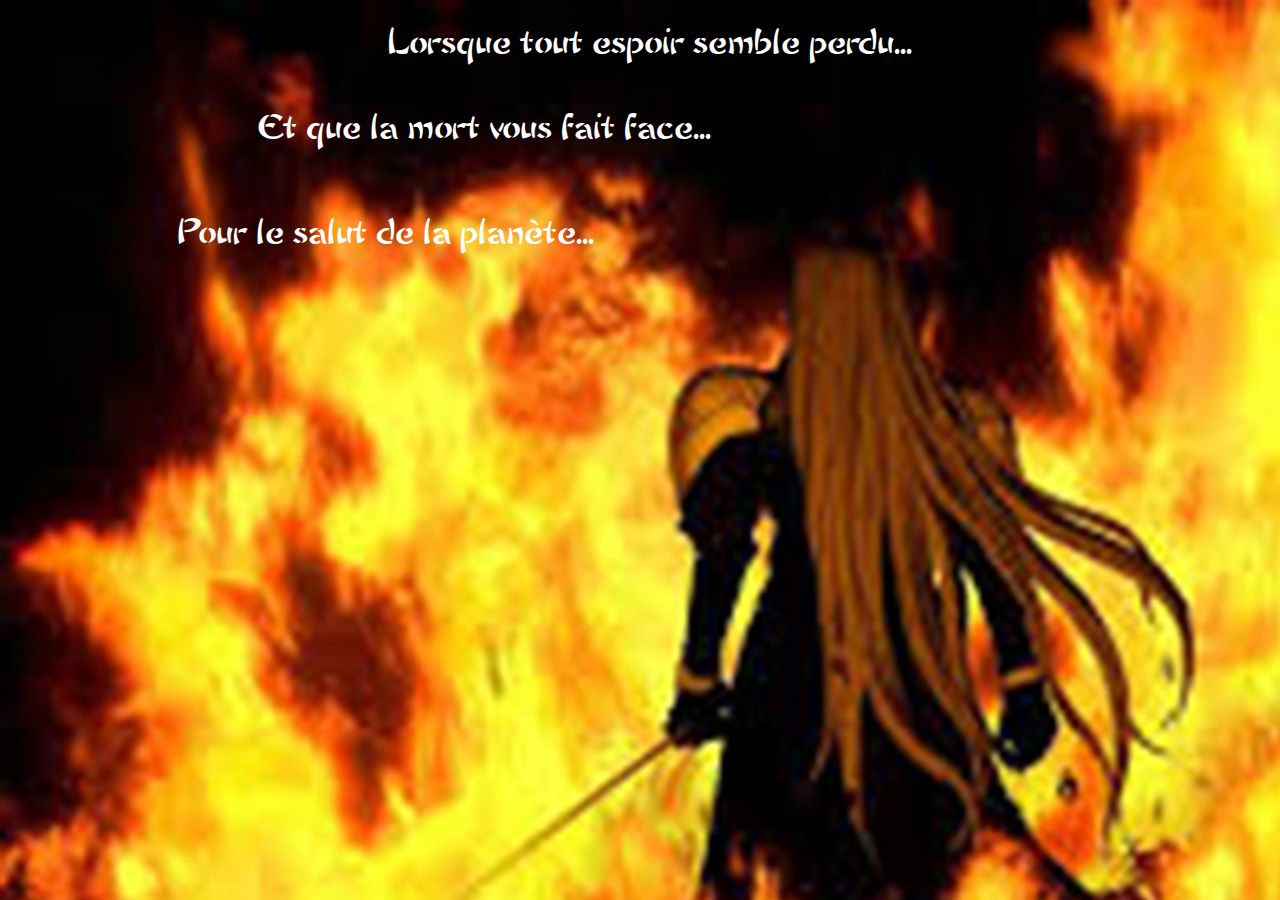
==== index.html @ 645c5904 "fdp" ====
<!DOCTYPE html>
<html lang="fr" class="no-js">

	<head>
		<meta charset="UTF-8">
		<meta name="viewport" content="width=device-width, initial-scale=1.0">
		<link rel="stylesheet" href="style.css" type="text/css" />
		<title>
		Le destin prends bien des formes
		</title>
	</head>

	<body>
	<div class="anim-hidetsugu"><p class="hidetsugu">Lorsque tout espoir semble perdu...</p></div>
	<div class="anim-mort"><p class="mort">Et que la mort vous fait face...</p></div>
	<div class="anim-salut"><p class="salut">Pour le salut de la planète...</p></div>
	<div class="anim-fdp"><p class="fdp"><a href="https://brisegenou.github.io/Juju.html"> Tu lâches un omnislash et c'est reglé !! Tranquille !!</a></p></div>
	</body>

</html>
---- style.css ----
body {
	background-image: url("sephirothfire.jpg");
	background-attachment: scroll;
	font-family: "samourai"
}
@font-face {
	font-family: "samourai";
	src: url('CHOWFUN_.TTF');
}
.anim-hidetsugu p {
	color: white;
    margin-top: 20px;
	margin-left: 20px;
    font-size: 30px;
    text-align: center;

    -webkit-animation: fadein 3s; /* Safari, Chrome and Opera > 12.1 */
       -moz-animation: fadein 3s; /* Firefox < 16 */
        -ms-animation: fadein 3s; /* Internet Explorer */
         -o-animation: fadein 3s; /* Opera < 12.1 */
            animation: fadein 3s;
}
.anim-mort p {
	color: white;
    margin-top: 40px;
	margin-left: 250px;
    font-size: 30px;

    -webkit-animation: fadein 6s; /* Safari, Chrome and Opera > 12.1 */
       -moz-animation: fadein 6s; /* Firefox < 16 */
        -ms-animation: fadein 6s; /* Internet Explorer */
         -o-animation: fadein 6s; /* Opera < 12.1 */
            animation: fadein 6s;
}
.anim-salut p {
	color: white;
    margin-top: 60px;
	margin-left: 170px;
    font-size: 30px;

    -webkit-animation: fadein 9s; /* Safari, Chrome and Opera > 12.1 */
       -moz-animation: fadein 9s; /* Firefox < 16 */
        -ms-animation: fadein 9s; /* Internet Explorer */
         -o-animation: fadein 9s; /* Opera < 12.1 */
            animation: fadein 9s;
}
.anim-fdp p {
	color: red;
	text-align: center;
	font-size: 60px;
	margin-top: 90px;
    opacity:0;
    -moz-animation: anim 3s linear forwards 5s;
    -webkit-animation: anim 3s linear forwards 5s;
    -o-animation: anim 3s linear forwards 5s;
    -ms-animation: anim 3s linear forwards 5s;
    animation: anim 3s linear forwards 5s;
}
@-moz-keyframes anim {
   0%  {opacity:0;}
   100% {opacity:1;}
}
@-webkit-keyframes anim {
   0%  {opacity:0;}
   100% {opacity:1;}
}
@-o-keyframes anim {
   0%  {opacity:0;}
   100% {opacity:1;}
}
@-ms-keyframes anim {
   0%  {opacity:0;}
   100% {opacity:1;}
}
@keyframes anim {
   0%  {opacity:0;}
   100% {opacity:1;}
}

@keyframes fadein {
    from { opacity: 0; }
    to   { opacity: 1; }
}

/* Firefox < 16 */
@-moz-keyframes fadein {
    from { opacity: 0; }
    to   { opacity: 1; }
}

/* Safari, Chrome and Opera > 12.1 */
@-webkit-keyframes fadein {
    from { opacity: 0; }
    to   { opacity: 1; }
}

/* Internet Explorer */
@-ms-keyframes fadein {
    from { opacity: 0; }
    to   { opacity: 1; }
}

/* Opera < 12.1 */
@-o-keyframes fadein {
    from { opacity: 0; }
    to   { opacity: 1; }
}
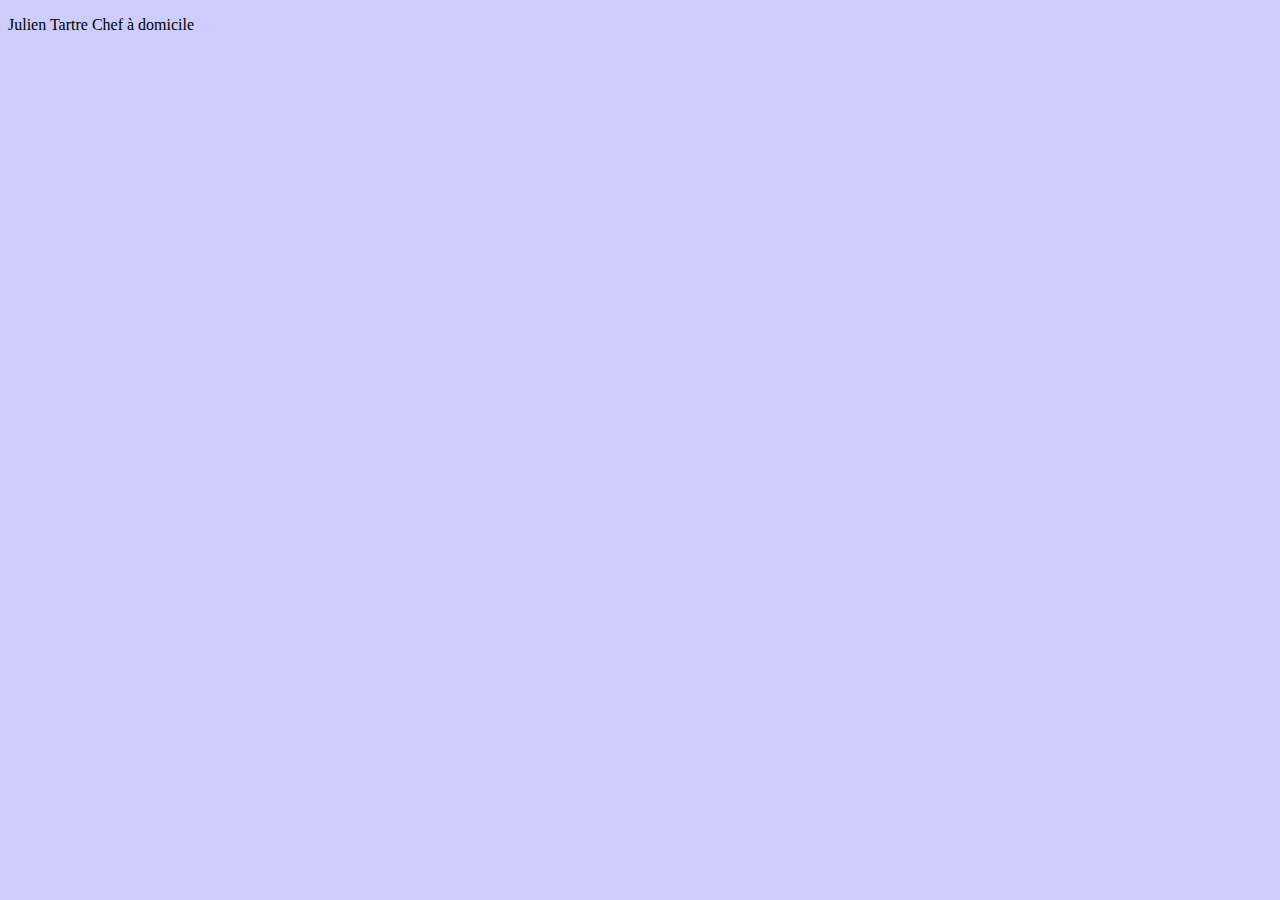
==== commit a3a64fcd: "ty" ====
--- a/index.html
+++ b/index.html
@@ -4,17 +4,16 @@
 	<head>
 		<meta charset="UTF-8">
 		<meta name="viewport" content="width=device-width, initial-scale=1.0">
-		<link rel="stylesheet" href="style.css" type="text/css" />
+		<link rel="stylesheet" href="chefstyle.css" type="text/css" />
+		<link rel="shortcut icon" href="chefjulienfavicon.ico">
 		<title>
-		Le destin prends bien des formes
+		Julien Tartre Chef à domicile
 		</title>
 	</head>
-
+	
 	<body>
-	<div class="anim-hidetsugu"><p class="hidetsugu">Lorsque tout espoir semble perdu...</p></div>
-	<div class="anim-mort"><p class="mort">Et que la mort vous fait face...</p></div>
-	<div class="anim-salut"><p class="salut">Pour le salut de la planète...</p></div>
-	<div class="anim-fdp"><p class="fdp"><a href="https://brisegenou.github.io/Juju.html"> Tu lâches un omnislash et c'est reglé !! Tranquille !!</a></p></div>
+	<p class="titre" >Julien Tartre Chef à domicile</p>
+	
 	</body>
-
+	
 </html>--- a/chefstyle.css
+++ b/chefstyle.css
@@ -0,0 +1,8 @@
+body {
+	background-color: #CCCCFF;
+	
+}
+.titre p {
+	text-align: center;
+	font-size: 30px;
+}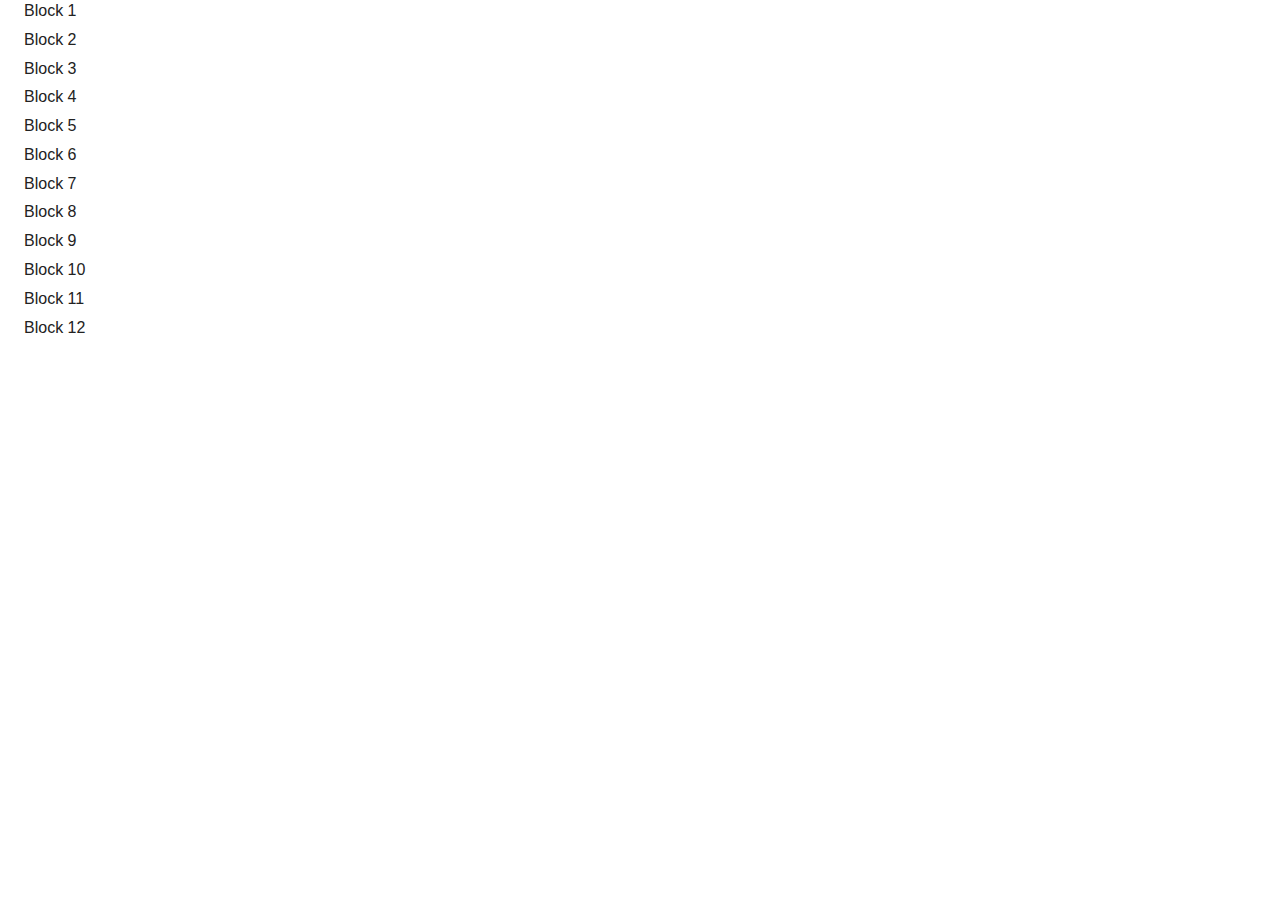
==== commit 4e495dcb: "Update index.html" ====
--- a/index.html
+++ b/index.html
@@ -12,8 +12,39 @@
 	</head>
 	
 	<body>
-	<p class="titre" >Julien Tartre Chef à domicile</p>
-	
+		<div class="layout-ligne page-entete">
+			<div class="layout-colonne block-1">
+				Block 1
+			</div><div class="layout-colonne block-2">
+				Block 2
+			</div><div class="layout-colonne block-3">
+				Block 3
+			</div>
+		</div>
+		<div class="layout-ligne page-corps">
+			<div class="layout-colonne block-4">
+				Block 4
+			</div><div class="layout-colonne block-5">
+				Block 5
+			</div><div class="layout-colonne block-6">
+				Block 6
+			</div><div class="layout-colonne block-7">
+				Block 7
+			</div><div class="layout-colonne block-8">
+				Block 8
+			</div>
+		</div>
+		<div class="layout-ligne page-pied">
+			<div class="layout-colonne block-9">
+				Block 9
+			</div><div class="layout-colonne block-10">
+				Block 10
+			</div><div class="layout-colonne block-11">
+				Block 11
+			</div><div class="layout-colonne block-12">
+				Block 12
+			</div>
+		</div>
 	</body>
 	
-</html>+</html>
--- a/chefstyle.css
+++ b/chefstyle.css
@@ -1,8 +1,213 @@
+/* --------------- DEBUT RESET ------------ */
+
+html {
+    font-family: sans-serif; /* Set default font family to sans-serif. (normalize.css) */
+    -ms-text-size-adjust: 100%; /* Prevent iOS text size adjust after orientation change, without disabling user zoom. (normalize.css) */
+        -webkit-text-size-adjust: 100%;
+    box-sizing: border-box; /* (bootstrap scaffholding) modifié */
+    -webkit-tap-highlight-color: rgba(0,0,0,0); /* (bootstrap scaffholding) */
+}
+
 body {
-	background-color: #CCCCFF;
-	
-}
-.titre p {
-	text-align: center;
-	font-size: 30px;
-}+    margin: 0; /* Remove default margin. (normalize.css) */
+    color: #222; /* opiniated default. (boilerplate.css) */
+        font-size: 1em;
+        line-height: 1.4;
+    background-color: white; /* (bootstrap scaffholding) */
+    /* font-family: 'Bell MT', BellMT, Garamond, Georgia, 'Times New Roman', Times, serif; /* a changer? */
+}
+
+[hidden], /* Address `[hidden]` styling not present in IE 8/9/10. (normalize.css) */
+template { /* Hide the `template` element in IE 8/9/11, Safari, and Firefox < 22. (normalize.css) */
+    display: none;
+}
+
+a {
+    background-color: transparent; /* Remove the gray background color from active links in IE 10. (normalize.css) */
+    color: inherit; /* (bootstrap scaffholding) */
+        text-decoration: none;
+}
+
+h1 {
+    font-size: 2em; margin: 0.67em 0; /* Address variable `h1` font-size and margin within `section` and `article` contexts in Firefox 4+, Safari, and Chrome. (normalize.css) */
+}
+
+/* Prevent `sub` and `sup` affecting `line-height` in all browsers. (normalize.css) */
+sub,
+sup {
+	font-size: 75%;
+	line-height: 0;
+	position: relative;
+	vertical-align: baseline;
+}
+sup {
+	top: -0.5em;
+}
+sub {
+	bottom: -0.25em;
+}
+
+/* ------------- EMBED --------------- */
+img {
+    border: 0; /* Remove border when inside `a` element in IE 8/9/10. (normalize.css) */
+}
+
+svg:not(:root) {
+    overflow: hidden; /* Correct overflow not hidden in IE 9/10/11. (normalize.css) */
+}
+
+/* Resolution conflit entre normalize et boilerplate */
+canvas,
+img,
+svg,
+video {
+    display: inline-block; /* cf normalize + boilerplate */
+    vertical-align: middle;
+}
+
+hr {
+    /* Address differences between Firefox and other browsers. (normalize.css) */
+        -moz-box-sizing: content-box;
+        box-sizing: content-box;
+        /*height: 0;*/
+    /* opiniated default. (boilerplate.css) */
+        display: block;
+        height: 1px;
+        border: 0;
+        border-top: 1px solid #ccc;
+        margin: 1em 0;
+        padding: 0;
+}
+
+pre {
+    overflow: auto; /* Contain overflow in all browsers. (normalize.css) */
+}
+
+/* ------------- FORM --------------- */
+/**
+* Known limitation: by default, Chrome and Safari on OS X allow very limited
+* styling of `select`, unless a `border` property is set.
+*/
+
+button,
+input,
+optgroup,
+select,
+textarea {
+    color: inherit; /* Correct color not being inherited (affects color of disabled elements!). (normalize.css) */
+    font: inherit; /* Correct font properties not being inherited. (normalize.css) */
+    margin: 0; /* Address margins set differently in Firefox 4+, Safari, and Chrome. (normalize.css) */
+    line-height: inherit; /* (bootstrap scaffholding) */
+}
+
+button {
+    overflow: visible; /* Address `overflow` set to `hidden` in IE 8/9/10/11. (normalize.css) */
+}
+
+button, /* Correct `button` style inheritance in Firefox, IE 8/9/10/11, and Opera. (normalize.css) */
+select { /* Correct `select` style inheritance in Firefox. (normalize.css) */
+    text-transform: none;
+}
+
+button,
+html input[type="button"], /* Avoid the WebKit bug in Android 4.0.* where `-webkit-appearance: button` destroys native `audio` and `video` controls. (normalize.css) */
+input[type="reset"],
+input[type="submit"] {
+    -webkit-appearance: button; /* Correct inability to style clickable `input` types in iOS. (normalize.css) */
+    cursor: pointer; /* Improve usability and consistency of cursor style between image-type `input` and others. (normalize.css) */
+}
+
+button[disabled],
+html input[disabled] {
+    cursor: default; /* Re-set default cursor for disabled elements. (normalize.css) */
+}
+/* Remove inner padding and border in Firefox 4+. (normalize.css) */
+    button::-moz-focus-inner,
+    input::-moz-focus-inner {
+        border: 0;
+        padding: 0;
+    }
+/*
+* It's recommended that you don't attempt to style input[type="checkbox"] and input[type="radio"].
+* Firefox's implementation doesn't respect box-sizing, padding, or width.
+*/
+input[type="checkbox"],
+input[type="radio"] {
+    box-sizing: border-box; /* Address box sizing set to `content-box` in IE 8/9/10. (normalize.css) */
+    padding: 0; /* Remove excess padding in IE 8/9/10. (normalize.css) */
+}
+
+input[type="number"]::-webkit-inner-spin-button,
+input[type="number"]::-webkit-outer-spin-button {
+    height: auto; /* Fix the cursor style for Chrome's increment/decrement buttons. (normalize.css) */
+}
+
+input[type="search"] {
+    -webkit-appearance: textfield; /* Address `appearance` set to `searchfield` in Safari and Chrome. (normalize.css) */
+    -moz-box-sizing: content-box; /* Address `box-sizing` set to `border-box` in Safari and Chrome. (normalize.css) */
+        -webkit-box-sizing: content-box; 
+        box-sizing: content-box;
+}
+
+input[type="search"]::-webkit-search-cancel-button,
+input[type="search"]::-webkit-search-decoration {
+    -webkit-appearance: none; /* Remove inner padding and search cancel button in Safari and Chrome on OS X. (normalize.css) */
+}
+
+fieldset { 
+    /*border: 1px solid #c0c0c0; /* Define consistent border, margin, and padding. (normalize.css) */
+    /*    margin: 0 2px;
+        padding: 0.35em 0.625em 0.75em;*/
+    border: 0; /* Remove default styling. (boilerplate.css) */
+        margin: 0;
+        padding: 0;
+}
+
+legend {
+    border: 0; /* Correct `color` not being inherited in IE 8/9/10/11. (normalize.css) */
+    padding: 0; /* Remove padding so people aren't caught out if they zero out fieldsets. (normalize.css) */
+}
+
+textarea {
+    overflow: auto; /* Remove default vertical scrollbar in IE 8/9/10/11. (normalize.css) */
+    resize: vertical; /* Allow only vertical resizing of textareas. (boilerplate.css) */
+}
+
+optgroup {
+    font-weight: bold; /* Don't inherit the `font-weight` (applied by a rule above). NOTE: the default cannot safely be changed in Chrome and Safari on OS X. (normalize.css) */
+}
+
+
+/* ------------- TABLE --------------- */
+
+/* Remove most spacing between table cells. (normalize.css) */
+table {
+	border-collapse: collapse;
+	border-spacing: 0;
+}
+td,
+th {
+	padding: 0;
+}
+
+
+/* ------------ FIN RESET --------------- */
+
+/* https://github.com/mourner/dead-simple-grid adapté to display: inline-block; => conséquence sur le HTML: coller les .col */
+.layout-colonne {
+    padding: 0 1.5em;
+}
+.layout-ligne .layout-ligne {
+    margin: 0 -1.5em;
+}
+
+@media only screen {
+    .layout-colonne {
+    display: inline-block;
+    overflow: hidden; /* firefox bug? */
+    width: 100%;
+    -webkit-box-sizing: border-box;
+    -moz-box-sizing: border-box;
+    box-sizing: border-box;
+    }
+}
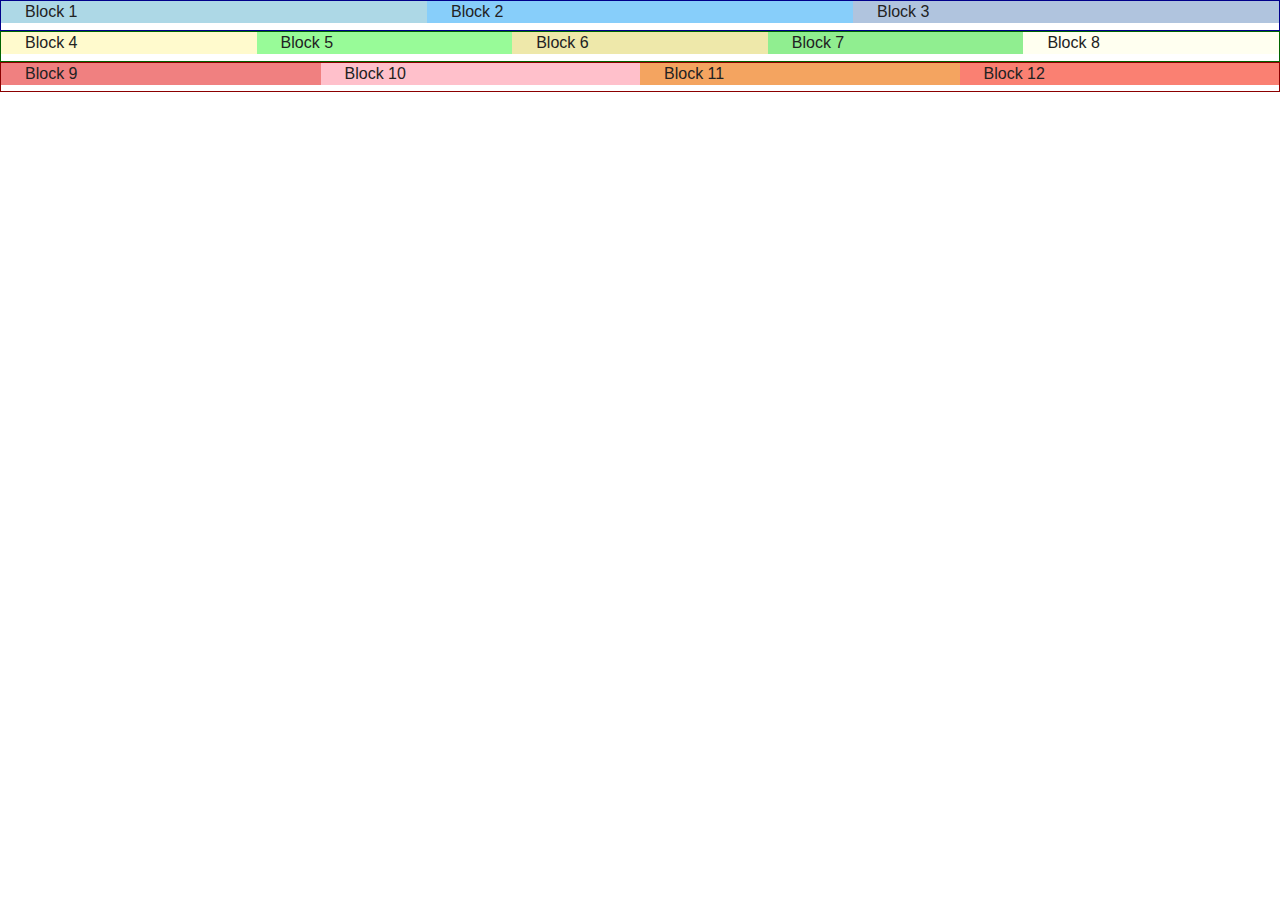
==== commit 4ecccc93: "Update index.html" ====
--- a/index.html
+++ b/index.html
@@ -19,8 +19,7 @@
 				Block 2
 			</div><div class="layout-colonne block-3">
 				Block 3
-			</div>
-		</div>
+		</div></div>
 		<div class="layout-ligne page-corps">
 			<div class="layout-colonne block-4">
 				Block 4
--- a/chefstyle.css
+++ b/chefstyle.css
@@ -211,3 +211,40 @@
     box-sizing: border-box;
     }
 }
+
+/* CODES COULEURS JUSTE POUR VOIR */
+.page-entete {border: 1px solid darkblue;}
+.page-corps {border: 1px solid darkgreen;}
+.page-pied {border: 1px solid darkred;}
+
+.block-1 {background: lightblue;}
+.block-2  {background: lightskyblue;}
+.block-3  {background: lightsteelblue;}
+
+.block-4 {background: lemonchiffon;}
+.block-5  {background: palegreen;}
+.block-6  {background: palegoldenrod;}
+.block-7  {background: lightgreen;}
+.block-8  {background: ivory;}
+
+.block-9 {background: lightcoral;}
+.block-10  {background: pink;}
+.block-11  {background: sandybrown;}
+.block-12  {background: salmon;}
+
+/* largeur minimale des blocks, simplement pour voir */
+.layout-colonne {min-width: 15em;}
+
+@media screen and (min-width:45em) { /* entete a 3 elements => tous les uns en dessous des autres (défaut), ou tous a cotés.*/
+	.page-entete .layout-colonne {width: 33.3333%;}
+}
+@media screen and (min-width:30em) { /* corps a 5 elements => tous les uns en dessous des autres (défaut), ou 2 par deux, ou 5.*/
+	.page-corps .layout-colonne {width: 50%;}
+	.page-pied .layout-colonne {width: 50%;}
+}
+@media screen and (min-width:75em) {
+	.page-corps .layout-colonne {width: 20%;}
+}
+@media screen and (min-width:60em) { /* pied a 4 elements => tous les uns en dessous des autres (défaut), ou 2 par deux, ou 4.*/
+	.page-pied .layout-colonne {width: 25%;}
+}
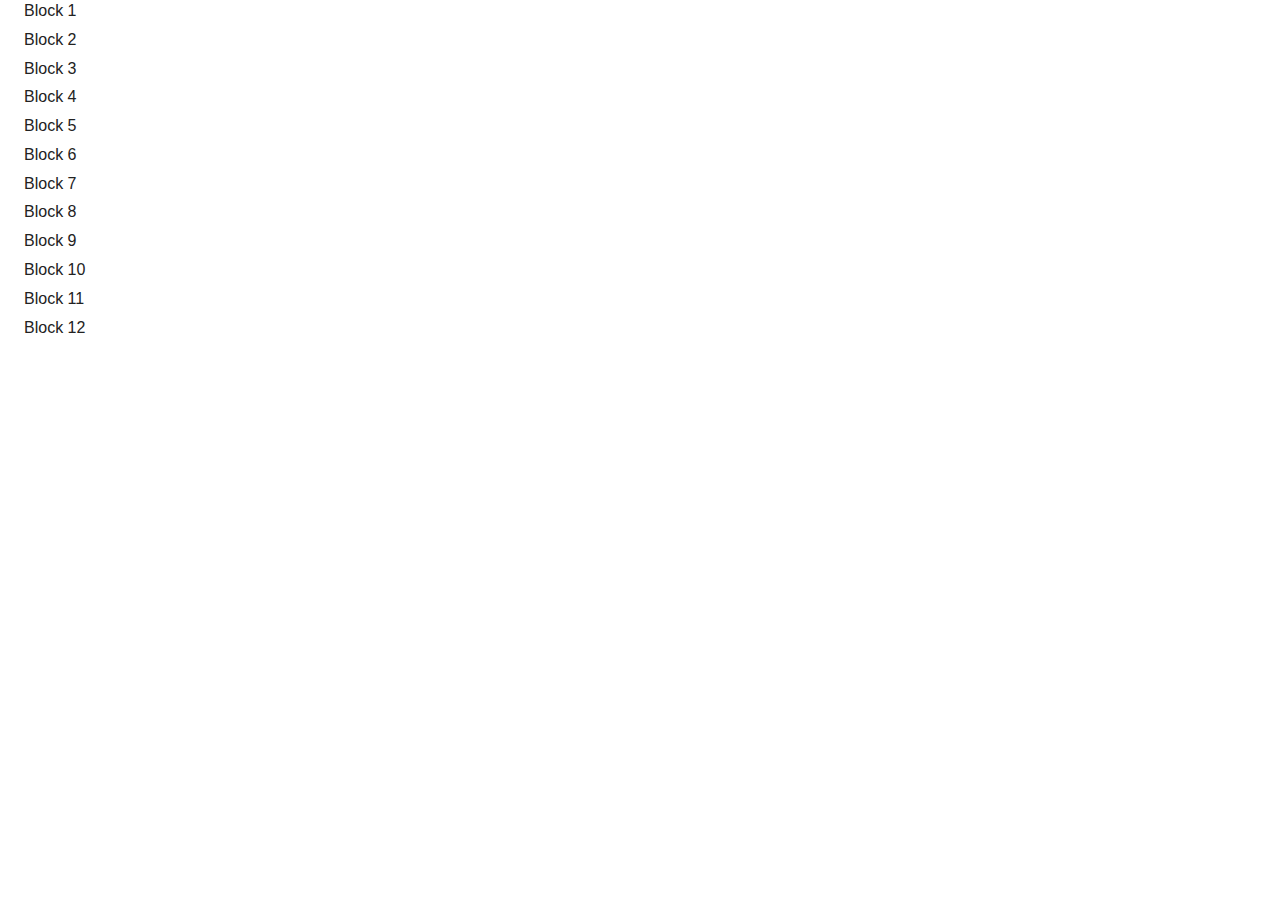
==== commit e040c92a: "yt" ====
--- a/index.html
+++ b/index.html
@@ -19,7 +19,8 @@
 				Block 2
 			</div><div class="layout-colonne block-3">
 				Block 3
-		</div></div>
+			</div>
+		</div>
 		<div class="layout-ligne page-corps">
 			<div class="layout-colonne block-4">
 				Block 4
@@ -46,4 +47,4 @@
 		</div>
 	</body>
 	
-</html>
+</html>--- a/chefstyle.css
+++ b/chefstyle.css
@@ -211,40 +211,3 @@
     box-sizing: border-box;
     }
 }
-
-/* CODES COULEURS JUSTE POUR VOIR */
-.page-entete {border: 1px solid darkblue;}
-.page-corps {border: 1px solid darkgreen;}
-.page-pied {border: 1px solid darkred;}
-
-.block-1 {background: lightblue;}
-.block-2  {background: lightskyblue;}
-.block-3  {background: lightsteelblue;}
-
-.block-4 {background: lemonchiffon;}
-.block-5  {background: palegreen;}
-.block-6  {background: palegoldenrod;}
-.block-7  {background: lightgreen;}
-.block-8  {background: ivory;}
-
-.block-9 {background: lightcoral;}
-.block-10  {background: pink;}
-.block-11  {background: sandybrown;}
-.block-12  {background: salmon;}
-
-/* largeur minimale des blocks, simplement pour voir */
-.layout-colonne {min-width: 15em;}
-
-@media screen and (min-width:45em) { /* entete a 3 elements => tous les uns en dessous des autres (défaut), ou tous a cotés.*/
-	.page-entete .layout-colonne {width: 33.3333%;}
-}
-@media screen and (min-width:30em) { /* corps a 5 elements => tous les uns en dessous des autres (défaut), ou 2 par deux, ou 5.*/
-	.page-corps .layout-colonne {width: 50%;}
-	.page-pied .layout-colonne {width: 50%;}
-}
-@media screen and (min-width:75em) {
-	.page-corps .layout-colonne {width: 20%;}
-}
-@media screen and (min-width:60em) { /* pied a 4 elements => tous les uns en dessous des autres (défaut), ou 2 par deux, ou 4.*/
-	.page-pied .layout-colonne {width: 25%;}
-}
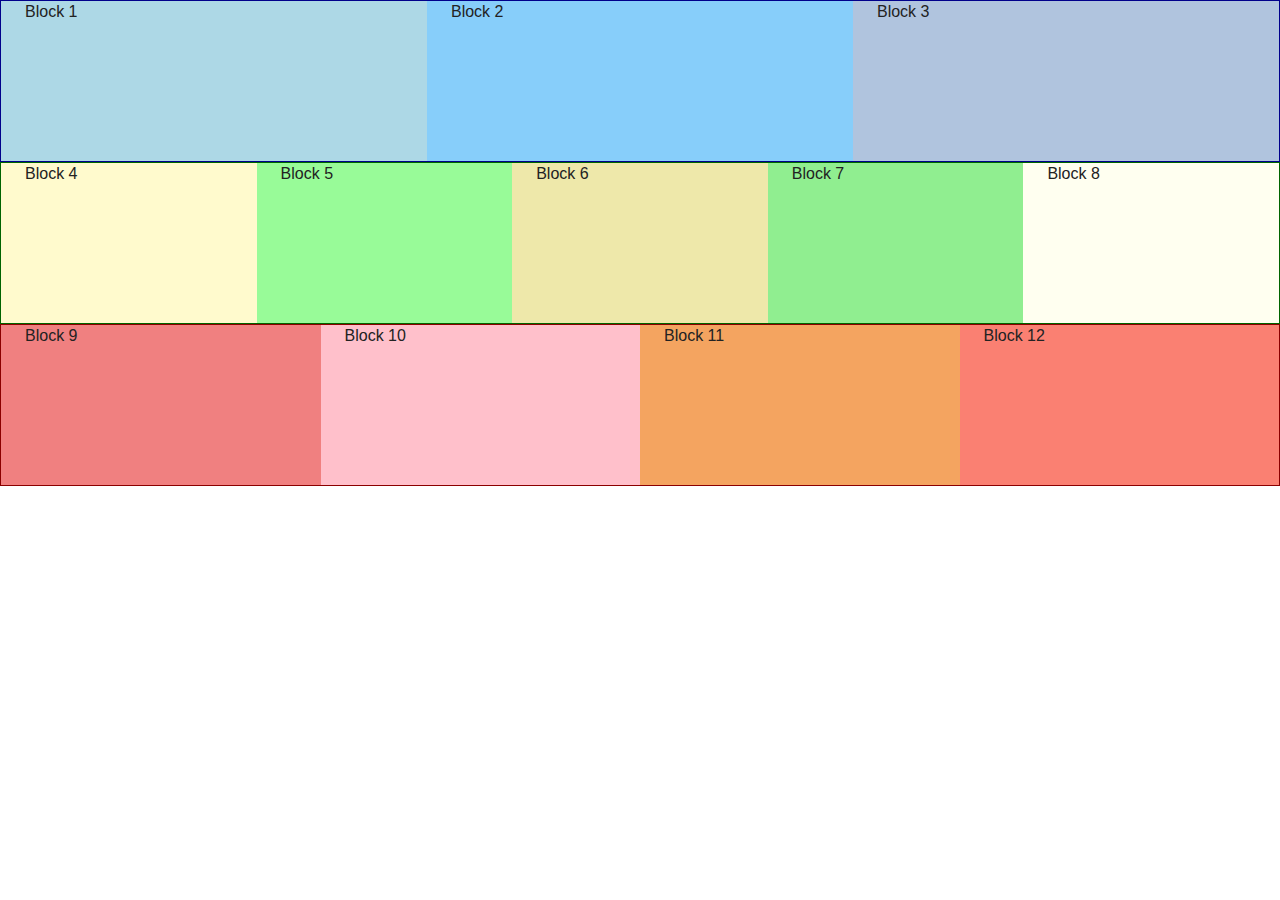
==== commit 52a2c8fa: "Merge remote-tracking branch 'origin/master'" ====
--- a/index.html
+++ b/index.html
@@ -47,4 +47,4 @@
 		</div>
 	</body>
 	
-</html>+</html>
--- a/chefstyle.css
+++ b/chefstyle.css
@@ -210,4 +210,44 @@
     -moz-box-sizing: border-box;
     box-sizing: border-box;
     }
-}
+<<<<<<< HEAD
+=======
+}
+
+/* CODES COULEURS JUSTE POUR VOIR */
+.page-entete {border: 1px solid darkblue;}
+.page-corps {border: 1px solid darkgreen;}
+.page-pied {border: 1px solid darkred;}
+
+.block-1 {background: lightblue;}
+.block-2  {background: lightskyblue;}
+.block-3  {background: lightsteelblue;}
+
+.block-4 {background: lemonchiffon;}
+.block-5  {background: palegreen;}
+.block-6  {background: palegoldenrod;}
+.block-7  {background: lightgreen;}
+.block-8  {background: ivory;}
+
+.block-9 {background: lightcoral;}
+.block-10  {background: pink;}
+.block-11  {background: sandybrown;}
+.block-12  {background: salmon;}
+
+/* largeur minimale des blocks, simplement pour voir */
+.layout-colonne {min-width: 15em; min-height: 10em; vertical-align: top;}
+
+@media screen and (min-width:45em) { /* entete a 3 elements => tous les uns en dessous des autres (défaut), ou tous a cotés.*/
+	.page-entete .layout-colonne {width: 33.3333%;}
+}
+@media screen and (min-width:30em) { /* corps a 5 elements => tous les uns en dessous des autres (défaut), ou 2 par deux, ou 5.*/
+	.page-corps .layout-colonne {width: 50%;}
+	.page-pied .layout-colonne {width: 50%;}
+}
+@media screen and (min-width:75em) {
+	.page-corps .layout-colonne {width: 20%;}
+}
+@media screen and (min-width:60em) { /* pied a 4 elements => tous les uns en dessous des autres (défaut), ou 2 par deux, ou 4.*/
+	.page-pied .layout-colonne {width: 25%;}
+>>>>>>> origin/master
+}
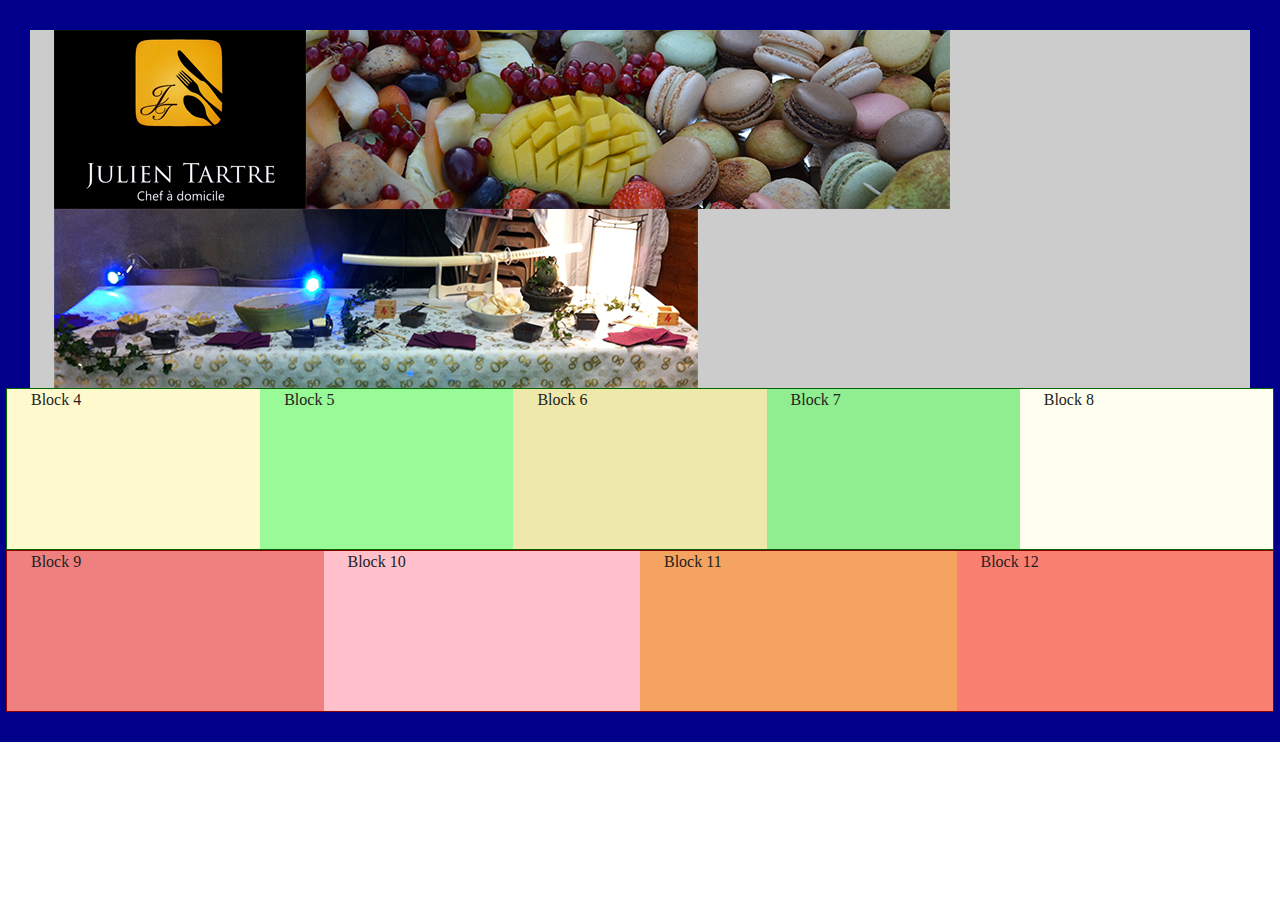
==== commit 4d554e1d: "go" ====
--- a/index.html
+++ b/index.html
@@ -13,13 +13,8 @@
 	
 	<body>
 		<div class="layout-ligne page-entete">
-			<div class="layout-colonne block-1">
-				Block 1
-			</div><div class="layout-colonne block-2">
-				Block 2
-			</div><div class="layout-colonne block-3">
-				Block 3
-			</div>
+			<div class="layout-colonne block-1"><img src="logochefjulien.png" /><img src="bandeau1.png" />
+			<img src="bandeau2.png" />
 		</div>
 		<div class="layout-ligne page-corps">
 			<div class="layout-colonne block-4">
--- a/chefstyle.css
+++ b/chefstyle.css
@@ -1,7 +1,7 @@
 /* --------------- DEBUT RESET ------------ */
 
 html {
-    font-family: sans-serif; /* Set default font family to sans-serif. (normalize.css) */
+    font-family: verdana; /* Set default font family to verdana. (normalize.css) */
     -ms-text-size-adjust: 100%; /* Prevent iOS text size adjust after orientation change, without disabling user zoom. (normalize.css) */
         -webkit-text-size-adjust: 100%;
     box-sizing: border-box; /* (bootstrap scaffholding) modifié */
@@ -209,17 +209,15 @@
     -webkit-box-sizing: border-box;
     -moz-box-sizing: border-box;
     box-sizing: border-box;
-    }
-<<<<<<< HEAD
-=======
+	}
 }
 
 /* CODES COULEURS JUSTE POUR VOIR */
-.page-entete {border: 1px solid darkblue;}
+.page-entete {border: 30px solid darkblue;}
 .page-corps {border: 1px solid darkgreen;}
 .page-pied {border: 1px solid darkred;}
 
-.block-1 {background: lightblue;}
+.block-1 {background: #CCCCCC;}
 .block-2  {background: lightskyblue;}
 .block-3  {background: lightsteelblue;}
 
@@ -238,7 +236,7 @@
 .layout-colonne {min-width: 15em; min-height: 10em; vertical-align: top;}
 
 @media screen and (min-width:45em) { /* entete a 3 elements => tous les uns en dessous des autres (défaut), ou tous a cotés.*/
-	.page-entete .layout-colonne {width: 33.3333%;}
+	.page-entete .layout-colonne {width: 100%;}
 }
 @media screen and (min-width:30em) { /* corps a 5 elements => tous les uns en dessous des autres (défaut), ou 2 par deux, ou 5.*/
 	.page-corps .layout-colonne {width: 50%;}
@@ -249,5 +247,4 @@
 }
 @media screen and (min-width:60em) { /* pied a 4 elements => tous les uns en dessous des autres (défaut), ou 2 par deux, ou 4.*/
 	.page-pied .layout-colonne {width: 25%;}
->>>>>>> origin/master
-}
+}
